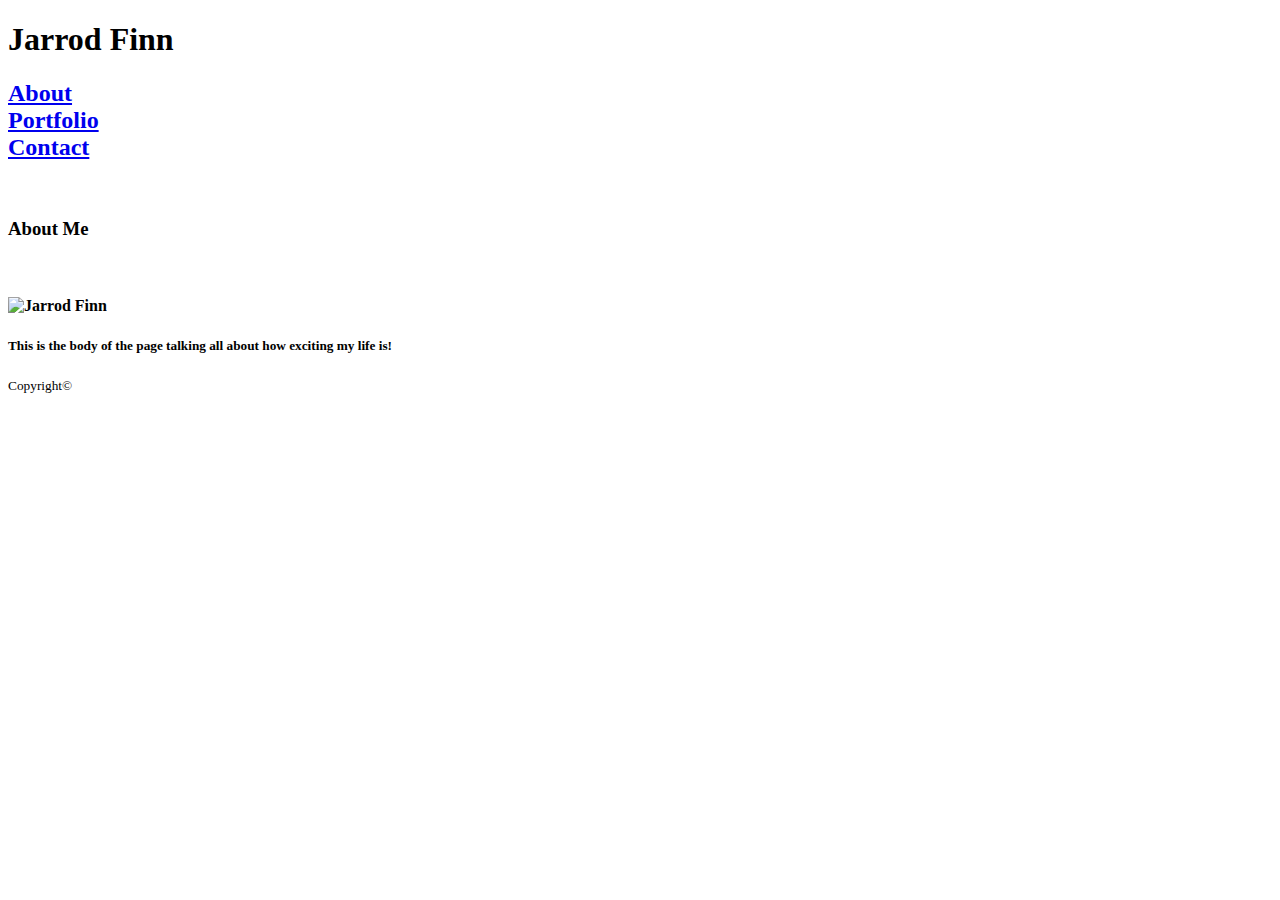
==== index.html @ 3787dfff "added images folder to assets and DCRice photo to images folder" ====
<!DOCTYPE html>
<html lang="en">
<head>
    <meta charset="UTF-8">
    <meta name="viewport" content="width=device-width, initial-scale=1.0">
    <meta http-equiv="X-UA-Compatible" content="ie=edge">
    <title>My Contact Information</title>
</head>
<header>
        <h1>Jarrod Finn</h1>
<!--This is the navigation bar within the header-->
        <h2>
<!--Links to the pages-->
            <nav>
                <li><a href="/index.html">About</a></li>
                <li><a href="/portfolio.html">Portfolio</a></li>
                <li><a href="/contact.html">Contact</a></li>
            </nav>
        </h2><br>
        <h3>About Me</h3><br>
    </header>
<body>
<!--this is the text box containing the biography-->
    
    <section>
        <h4><img id="about-me-image" src="assets/images/DCRice.jpeg" alt="Jarrod Finn">
        </h4>
        <main>
            <h5>
                <p>This is the body of the page talking all about how exciting my life is!
            </p>
        </h5>
    </main>
</section>
<!--this is the footer coontaining the copyright symbol-->    
    <footer>
        <small>Copyright&copy;</small>
    </footer>
</body>
</html>
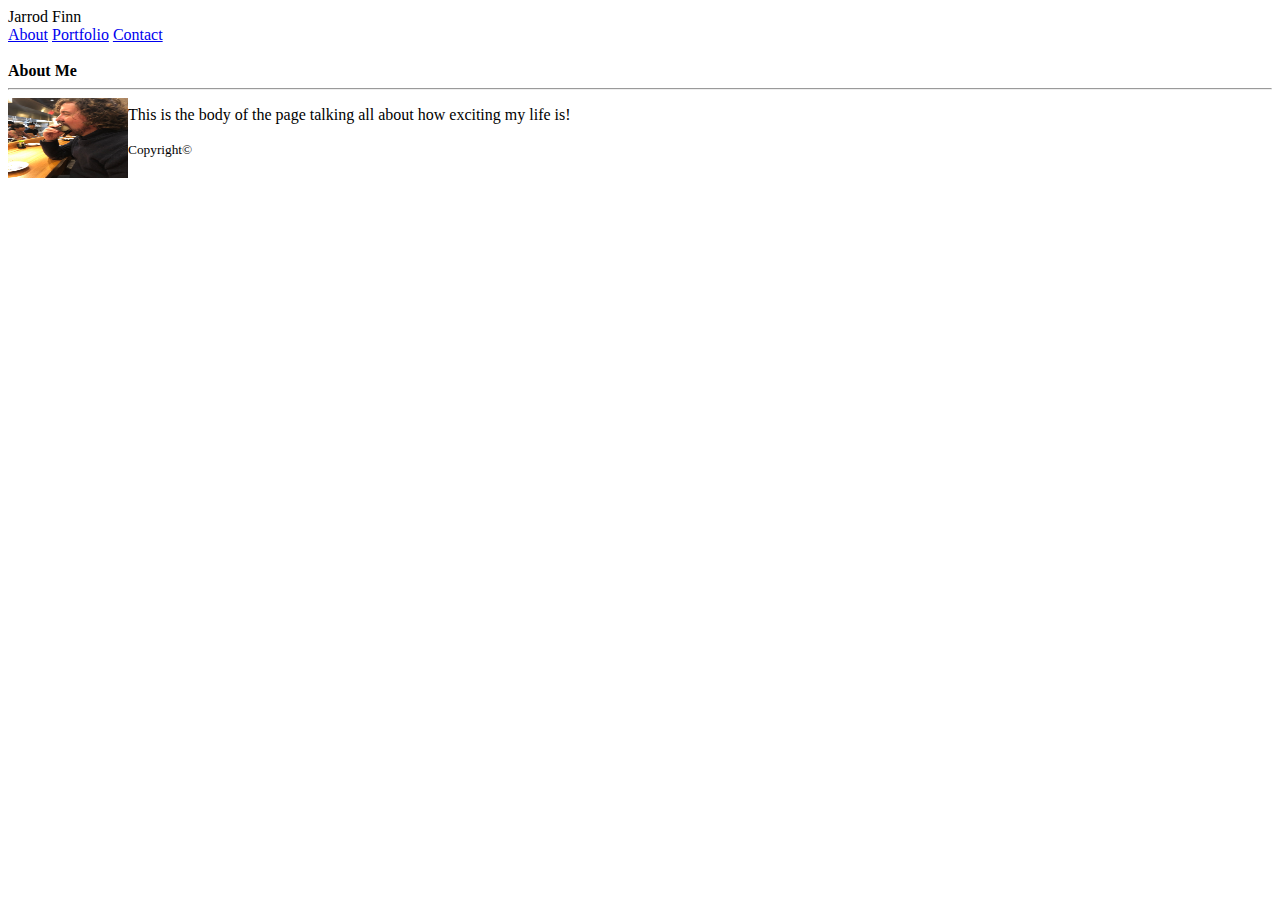
==== commit d7245d86: "adding updted files" ====
--- a/index.html
+++ b/index.html
@@ -4,37 +4,42 @@
     <meta charset="UTF-8">
     <meta name="viewport" content="width=device-width, initial-scale=1.0">
     <meta http-equiv="X-UA-Compatible" content="ie=edge">
-    <title>My Contact Information</title>
+    <title>A Bit About Me</title>
+    <link rel="stylesheet" type="text/css" href="style.css">
+
 </head>
 <header>
-        <h1>Jarrod Finn</h1>
-<!--This is the navigation bar within the header-->
-        <h2>
+<!--this is an empty holder on the header--><!--maybe use "Box-Set" to cntain the header?-->
+    <section id="left"></section>
+
+    <section id="name">Jarrod Finn</section>
+ <!--This is the navigation bar within the header-->
+   <section id="navigation">
+       <nav>
+            <a href="/index.html">About</a>
+            <a href="/portfolio.html">Portfolio</a>
+            <a href="/contact.html">Contact</a>
+        </nav>
+    </section>
+</header>
+<br>
 <!--Links to the pages-->
-            <nav>
-                <li><a href="/index.html">About</a></li>
-                <li><a href="/portfolio.html">Portfolio</a></li>
-                <li><a href="/contact.html">Contact</a></li>
-            </nav>
-        </h2><br>
-        <h3>About Me</h3><br>
-    </header>
 <body>
 <!--this is the text box containing the biography-->
-    
-    <section>
-        <h4><img id="about-me-image" src="assets/images/DCRice.jpeg" alt="Jarrod Finn">
-        </h4>
+    <section id="about-me"><strong>About Me</strong>
+        <hr/>
+        <img class="about-me-image" src="assets/images/DCRice.jpeg" 
+            alt="Jarrod Finn" style="float:left;width:120px;;height:80px;">
+        </section>
+
         <main>
-            <h5>
-                <p>This is the body of the page talking all about how exciting my life is!
-            </p>
-        </h5>
+            <p>This is the body of the page talking all about how exciting my life is!
+        </p>
     </main>
-</section>
+</body>
+
 <!--this is the footer coontaining the copyright symbol-->    
-    <footer>
+<footer>
         <small>Copyright&copy;</small>
     </footer>
-</body>
 </html>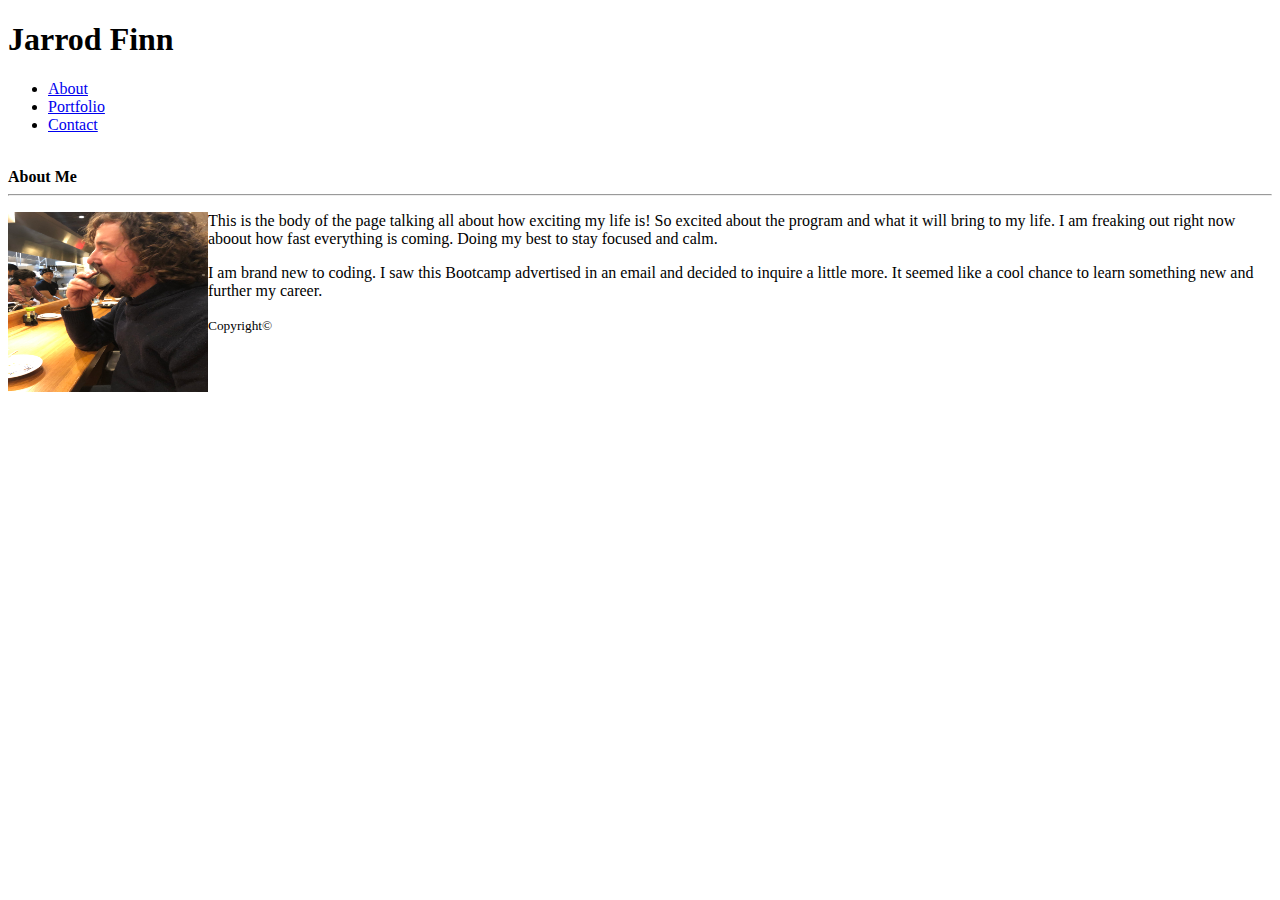
==== commit f3350e3e: "Completed the three pages associtated with my portfolio" ====
--- a/index.html
+++ b/index.html
@@ -1,45 +1,55 @@
 <!DOCTYPE html>
 <html lang="en">
+
 <head>
     <meta charset="UTF-8">
     <meta name="viewport" content="width=device-width, initial-scale=1.0">
     <meta http-equiv="X-UA-Compatible" content="ie=edge">
     <title>A Bit About Me</title>
-    <link rel="stylesheet" type="text/css" href="style.css">
+    <link rel="stylesheet" type="text/css" href="assets/css/index-style.css">
+</head>
 
-</head>
-<header>
-<!--this is an empty holder on the header--><!--maybe use "Box-Set" to cntain the header?-->
-    <section id="left"></section>
+<body>
+    <header>
+        <nav class="navbar">
+            <div class="name">
+                <h1>Jarrod Finn</h1>
+            </div>
+            <ul class="nav-links">
+                <li><a href="index.html">About</a></li>
+                <li><a href="portfolio.html">Portfolio</a></li>
+                <li><a href="contact.html">Contact</a></li>
+            </ul>
+        </nav>
+    </header>
+    <div class="wrapper">
+        <div class="container">
+            <br>
+            <section class="about-me"><strong>About Me</strong>
+            </section>
+            <hr />
+            <div class="content">
+<!--This is the content indside content biox-->
+            <main id="main">
+                <p><img id="about-me-image" src="assets/images/DCRice.jpeg" style="float:left;width:200px;height:180px"
+                    alt="Jarrod Finn" class="rotate90">This is the body of the page talking all about how exciting my life is! So excited about the program
+                    and what it will bring to my life. I am freaking out right now aboout how fast everything is
+                    coming. Doing my best to stay focused and calm.</p>
+                <p>I am brand new to coding. I saw this Bootcamp advertised in an email and decided to inquire a little more. It seemed like
+                    a cool chance to learn something new and further my career.
+                </p>
+            </main>
 
-    <section id="name">Jarrod Finn</section>
- <!--This is the navigation bar within the header-->
-   <section id="navigation">
-       <nav>
-            <a href="/index.html">About</a>
-            <a href="/portfolio.html">Portfolio</a>
-            <a href="/contact.html">Contact</a>
-        </nav>
-    </section>
-</header>
-<br>
-<!--Links to the pages-->
-<body>
-<!--this is the text box containing the biography-->
-    <section id="about-me"><strong>About Me</strong>
-        <hr/>
-        <img class="about-me-image" src="assets/images/DCRice.jpeg" 
-            alt="Jarrod Finn" style="float:left;width:120px;;height:80px;">
-        </section>
+            </div>
 
-        <main>
-            <p>This is the body of the page talking all about how exciting my life is!
-        </p>
-    </main>
+        </div>
+    </div>
 </body>
 
-<!--this is the footer coontaining the copyright symbol-->    
-<footer>
-        <small>Copyright&copy;</small>
-    </footer>
+<!--this is the footer coontaining the copyright symbol-->
+<footer class="footer">
+    <section id="copyright"></section>
+    <small>Copyright&copy;</small>
+</footer>
+
 </html>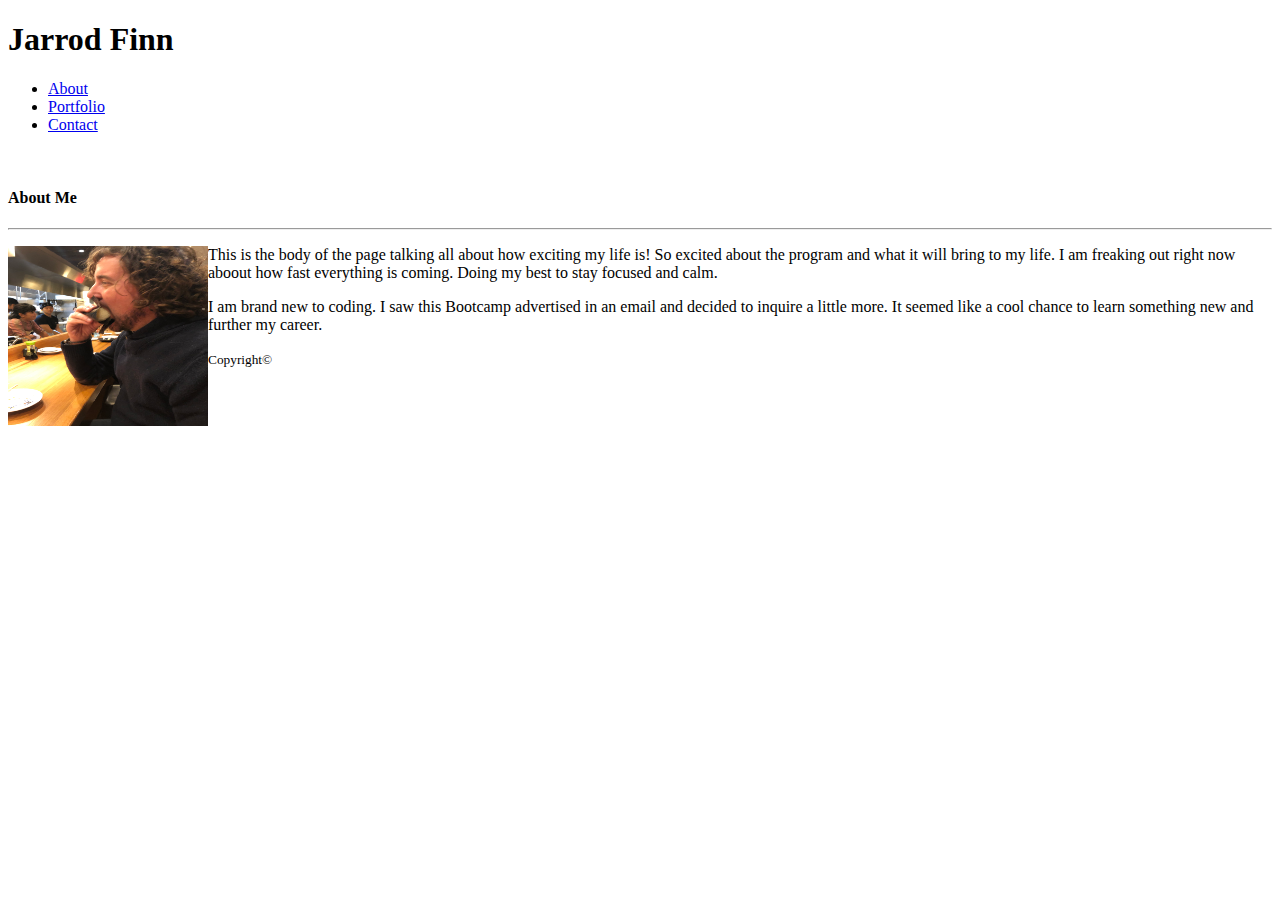
==== commit 183c7a15: "Adding Final changes to Github" ====
--- a/index.html
+++ b/index.html
@@ -25,7 +25,7 @@
     <div class="wrapper">
         <div class="container">
             <br>
-            <section class="about-me"><strong>About Me</strong>
+            <section class="about-me"><h4>About Me</h4>
             </section>
             <hr />
             <div class="content">
@@ -47,7 +47,7 @@
 </body>
 
 <!--this is the footer coontaining the copyright symbol-->
-<footer class="footer">
+<footer class="footer"
     <section id="copyright"></section>
     <small>Copyright&copy;</small>
 </footer>
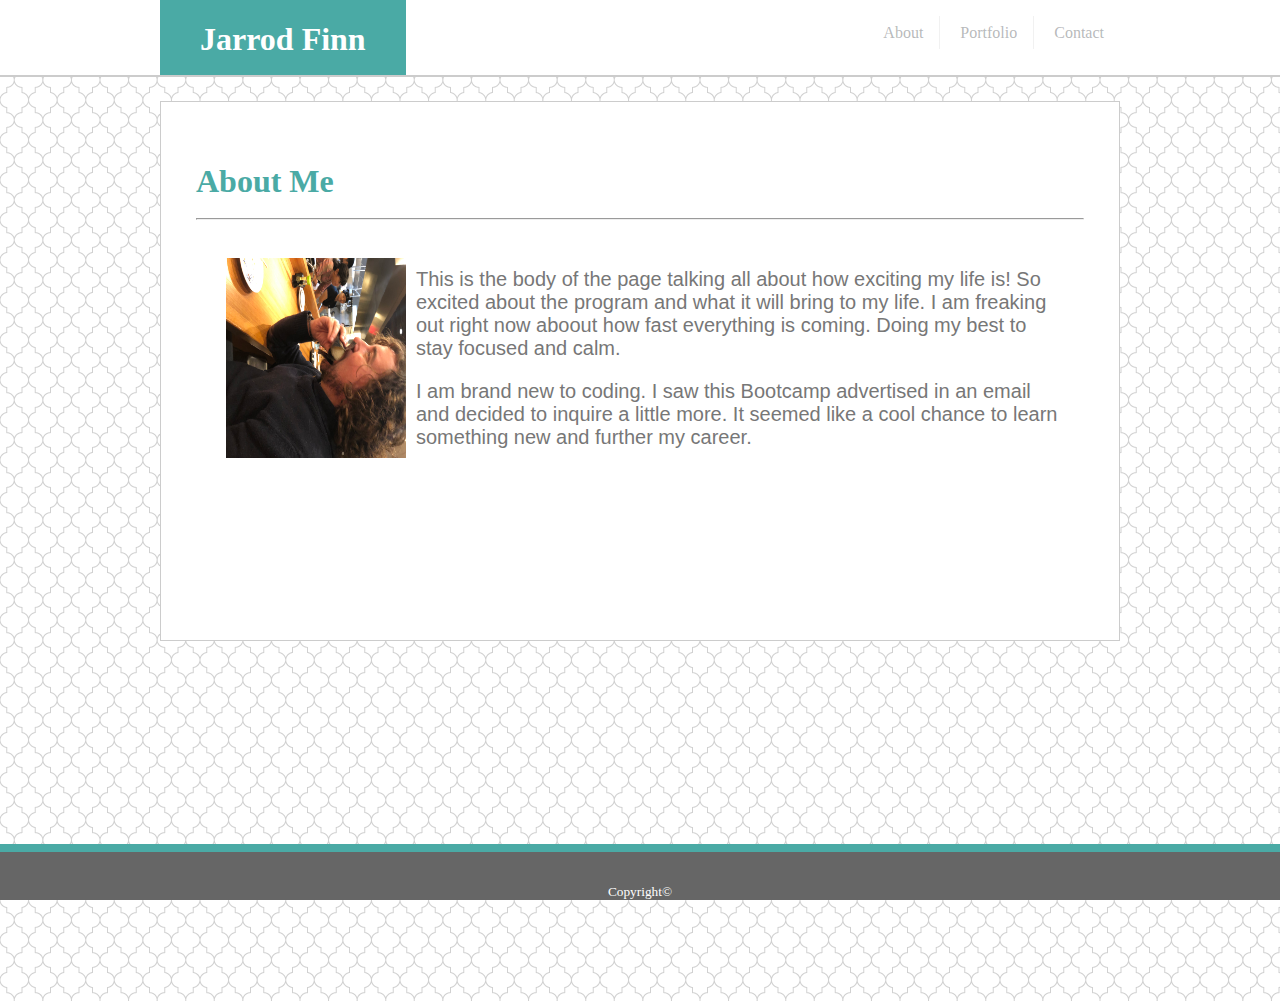
==== commit 7f9e053b: "fixing CSS link issue" ====
--- a/index.html
+++ b/index.html
@@ -6,7 +6,7 @@
     <meta name="viewport" content="width=device-width, initial-scale=1.0">
     <meta http-equiv="X-UA-Compatible" content="ie=edge">
     <title>A Bit About Me</title>
-    <link rel="stylesheet" type="text/css" href="assets/css/index-style.css">
+    <link rel="stylesheet" type="text/css" href="./assets/css/index-style.css">
 </head>
 
 <body>
--- a/assets/css/index-style.css
+++ b/assets/css/index-style.css
@@ -0,0 +1,127 @@
+* {
+box-sizing: border-box;
+}
+
+header {
+  border-bottom: solid 2px #cccccc;
+  height: 77px;   
+  background-color: white;
+  font-family: 'Georgia', Times, 'Times New Roman', serif;
+
+}
+
+body {
+  background-image: url("../images/hotel-wallpaper.png");
+  background-color: white;
+  margin: 0;
+  height: 100vh;
+}
+
+.navbar {
+  margin: 0 auto 0px;
+  height: 100%;
+  width: 960px;
+  background-color:#ffffff;
+  }
+  
+div.navbar::after {
+  content: "";
+  clear: both;
+  display: table;
+}
+  
+div.name {
+  float: left;
+  color: white;
+  height: 100%;
+  background: #4aaaa5;
+  padding: 0 2.5rem;
+}
+  
+ul {
+  float: right;
+  list-style: none;
+}
+
+ul > li {
+  padding: 1rem;
+  display: inline-block;
+  line-height: 1px;
+}
+
+ul > li:not(:last-child) {
+  border-right: 1px solid rgba(119, 119, 119, 0.1);
+  
+}
+  
+ul > li a {
+  text-decoration: none;
+  color: rgba(135,138,141, 0.6);
+}
+
+.content{
+  padding: 20px;
+  float: none;
+}
+
+a.hover{
+  background-color: white;
+}
+
+.wrapper{
+  width: 100%;
+  margin-top: 24px;
+  height: 100vh;
+
+}
+.container {
+  padding-top: 0px;
+  padding-left: 35px;
+  padding-right: 35px;  
+  width: 960px;
+  height: 60vh;
+  margin: auto;
+  border-style: solid; 
+  border-color: #cccccc;  
+  border-width: 1px; 
+  background-color: white;
+}
+
+#main {
+  color: #777777;
+  font-size: 20px;
+  font-family:
+  'Arial', 'Helvetica Neue', Helvetica, sans-serif;
+  float: left;
+}
+
+.rotate90 {
+  -webkit-transform: rotate(90deg);
+  -moz-transform: rotate(90deg);
+  -o-transform: rotate(90deg);
+  -ms-transform: rotate(90deg);
+  transform: rotate(90deg);
+}
+
+.about-me{
+  color: #4aaaa5;
+  font-size: 2rem;
+  height: 47px;
+}  
+
+
+.footer {
+  position: fixed;
+  border-top: 8px solid #4aaaa5;
+  width: 100%;
+  left: 0;
+  bottom: 0;
+  text-align: center;
+  color: white;
+  padding-top: 30px;
+  background: #666666;  
+}
+
+  #copyright{
+  position: fixed;
+}
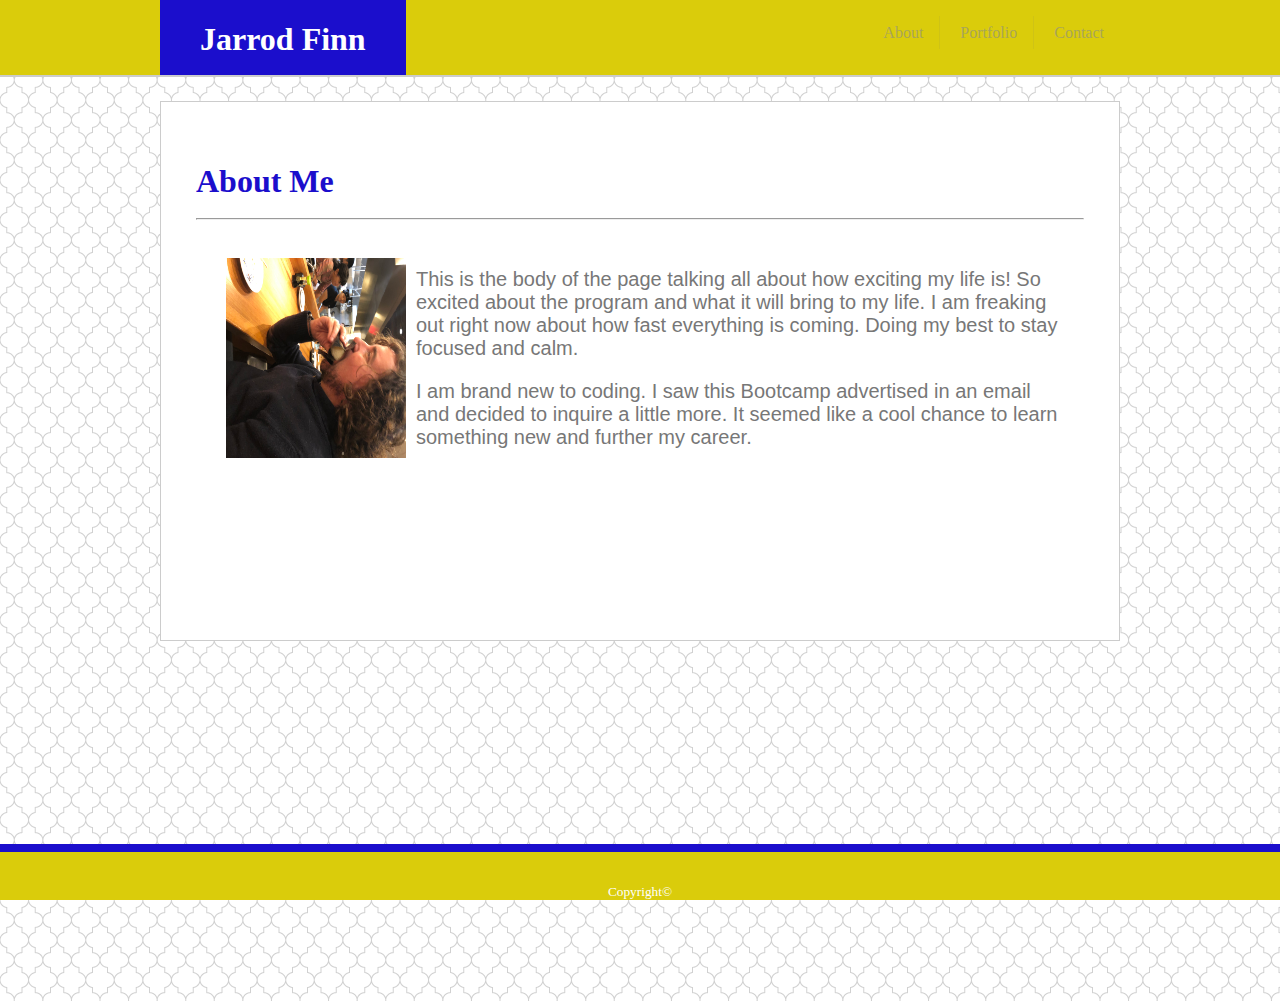
==== commit d50093b4: "updated" ====
--- a/index.html
+++ b/index.html
@@ -29,11 +29,10 @@
             </section>
             <hr />
             <div class="content">
-<!--This is the content indside content biox-->
             <main id="main">
                 <p><img id="about-me-image" src="assets/images/DCRice.jpeg" style="float:left;width:200px;height:180px"
                     alt="Jarrod Finn" class="rotate90">This is the body of the page talking all about how exciting my life is! So excited about the program
-                    and what it will bring to my life. I am freaking out right now aboout how fast everything is
+                    and what it will bring to my life. I am freaking out right now about how fast everything is
                     coming. Doing my best to stay focused and calm.</p>
                 <p>I am brand new to coding. I saw this Bootcamp advertised in an email and decided to inquire a little more. It seemed like
                     a cool chance to learn something new and further my career.
--- a/assets/css/index-style.css
+++ b/assets/css/index-style.css
@@ -5,7 +5,7 @@
 header {
   border-bottom: solid 2px #cccccc;
   height: 77px;   
-  background-color: white;
+  background-color: rgb(218, 204, 11);
   font-family: 'Georgia', Times, 'Times New Roman', serif;
 
 }
@@ -21,7 +21,7 @@
   margin: 0 auto 0px;
   height: 100%;
   width: 960px;
-  background-color:#ffffff;
+  background-color: rgb(218, 204, 11);
   }
   
 div.navbar::after {
@@ -34,7 +34,7 @@
   float: left;
   color: white;
   height: 100%;
-  background: #4aaaa5;
+  background: #1b0ecc;
   padding: 0 2.5rem;
 }
   
@@ -104,7 +104,7 @@
 }
 
 .about-me{
-  color: #4aaaa5;
+  color: #1b0ecc;
   font-size: 2rem;
   height: 47px;
 }  
@@ -112,14 +112,14 @@
 
 .footer {
   position: fixed;
-  border-top: 8px solid #4aaaa5;
+  border-top: 8px solid #1b0ecc;
   width: 100%;
   left: 0;
   bottom: 0;
   text-align: center;
   color: white;
   padding-top: 30px;
-  background: #666666;  
+  background: rgb(218, 204, 11);  
 }
 
   #copyright{
